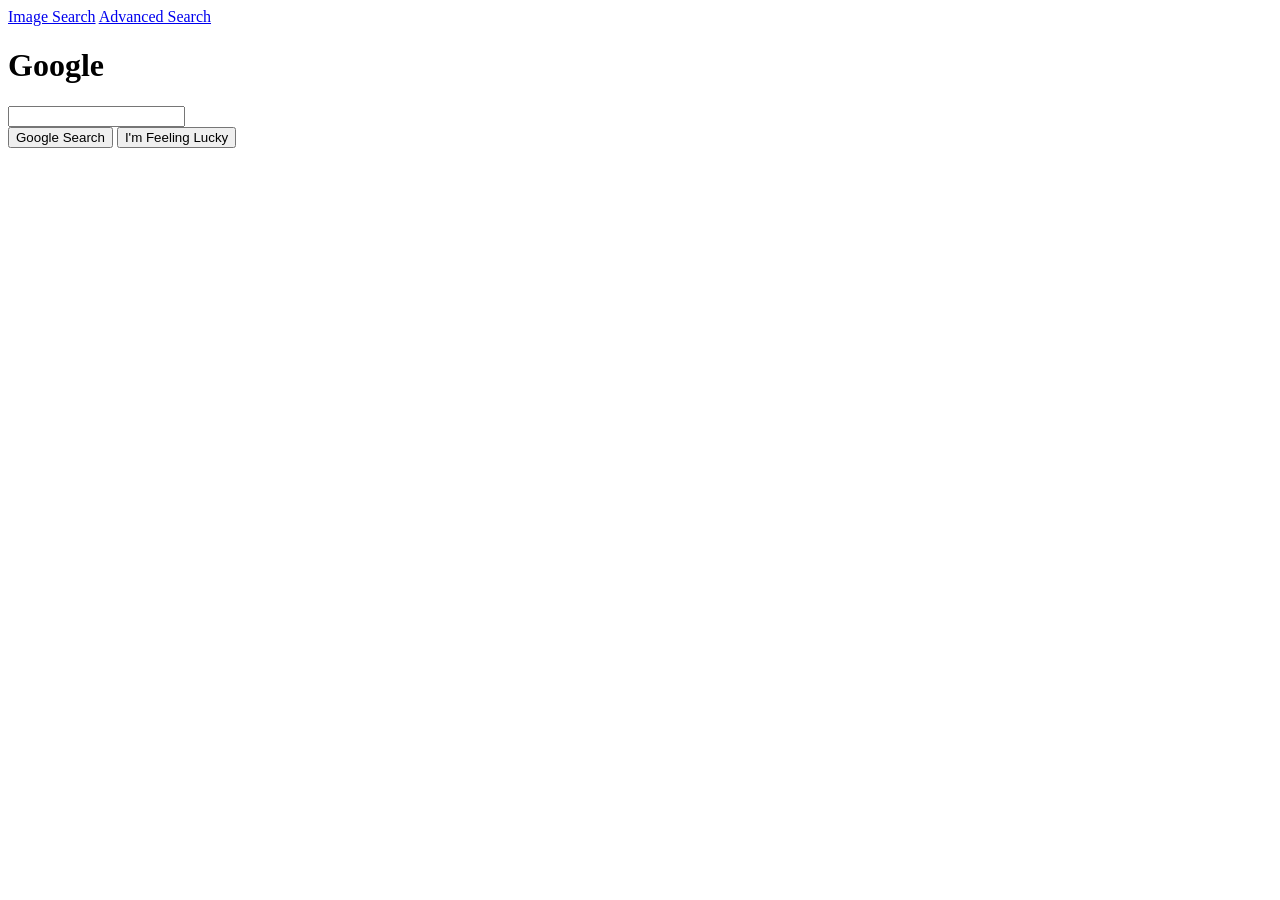
==== index.html @ ec9ff16b "first web index" ====
<!DOCTYPE html>
<html lang="en">
    <head>
        <meta charset="utf-8">
        <meta name="viewport" content="width=device-width, initial-scale=1">
        <title>Google Search</title>
        <link rel="stylesheet" href="styles.css">
    </head>
    <body>
        <nav class="top-nav" aria-label="Search types">
            <a href="images.html">Image Search</a>
            <a href="advanced.html">Advanced Search</a>
        </nav>

        <main class="search-page">
            <h1 class="logo">Google</h1>
            <form class="search-form" action="https://www.google.com/search" method="get">
                <input class="search-input" type="text" name="q" aria-label="Search">
                <div class="button-row">
                    <input type="submit" value="Google Search">
                    <input type="submit" name="btnI" value="I'm Feeling Lucky">
                </div>
            </form>
        </main>
    </body>
</html>
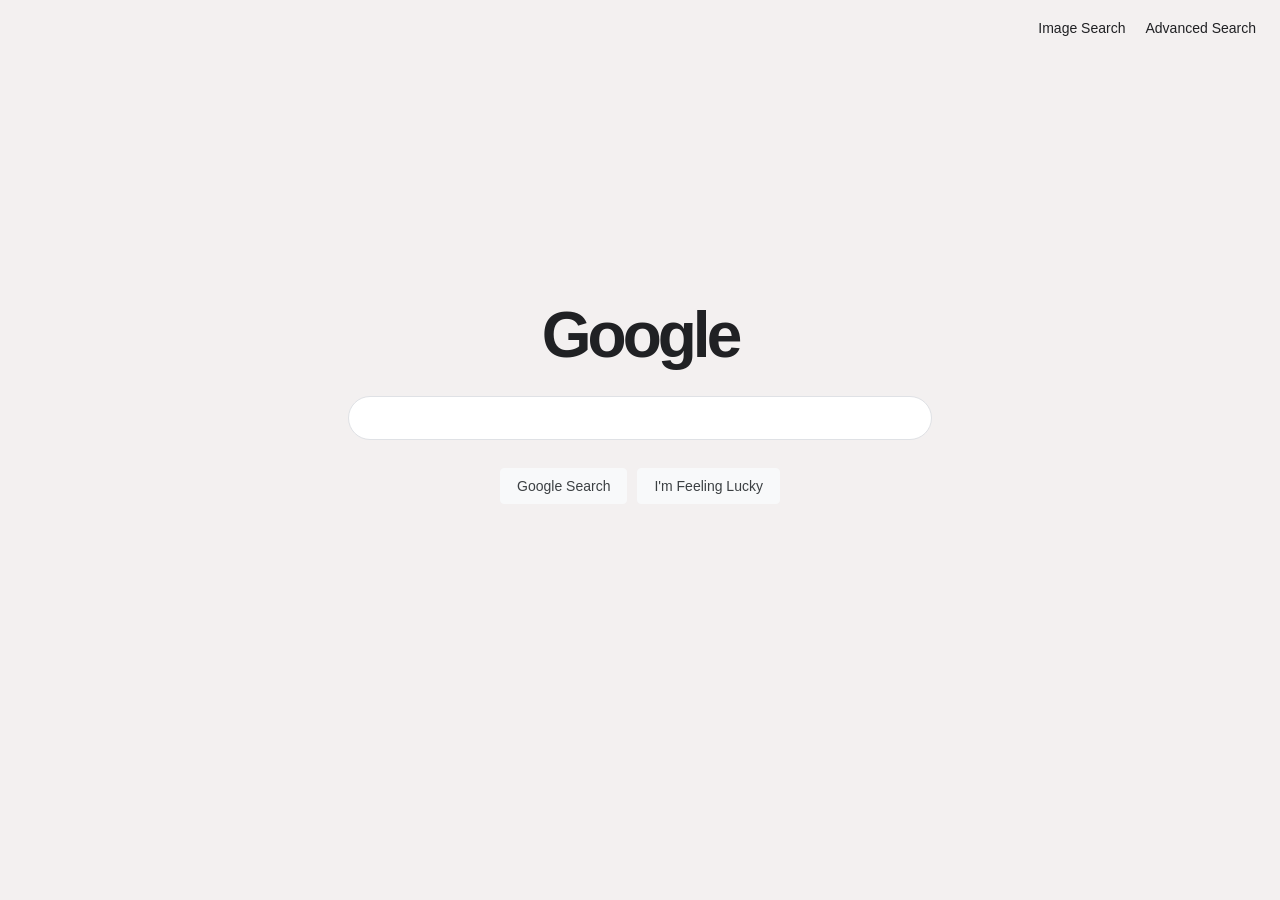
==== commit 98dab509: "navigation to Images/Advanced Search" ====
--- a/index.html
+++ b/index.html
@@ -15,7 +15,7 @@
         <main class="search-page">
             <h1 class="logo">Google</h1>
             <form class="search-form" action="https://www.google.com/search" method="get">
-                <input class="search-input" type="text" name="q" aria-label="Search">
+                <input class="search-input" type="text" name="q" aria-label="Search" required>
                 <div class="button-row">
                     <input type="submit" value="Google Search">
                     <input type="submit" name="btnI" value="I'm Feeling Lucky">
--- a/styles.css
+++ b/styles.css
@@ -0,0 +1,165 @@
+* {
+    box-sizing: border-box;
+}
+
+body {
+    margin: 0;
+    min-height: 100vh;
+    color: #202124;
+    background: #f3f0f0;
+    font-family: Arial, sans-serif;
+}
+
+.top-nav {
+    display: flex;
+    justify-content: flex-end;
+    gap: 20px;
+    padding: 20px 24px;
+}
+
+.top-nav a {
+    color: #202124;
+    font-size: 14px;
+    text-decoration: none;
+}
+
+.top-nav a:hover {
+    text-decoration: underline;
+}
+
+.search-page {
+    display: flex;
+    min-height: calc(100vh - 70px);
+    margin-top: -70px;
+    flex-direction: column;
+    align-items: center;
+    justify-content: center;
+}
+
+.logo {
+    margin: 0 0 24px;
+    font-size: 64px;
+    font-weight: 700;
+    letter-spacing: -4px;
+}
+
+.logo span {
+    display: block;
+    margin-top: 2px;
+    color: #4285f4;
+    font-size: 16px;
+    letter-spacing: 0;
+    text-align: right;
+}
+
+.search-form {
+    width: min(584px, calc(100% - 32px));
+    text-align: center;
+}
+
+.search-input {
+    width: 100%;
+    height: 44px;
+    border: 1px solid #dfe1e5;
+    border-radius: 24px;
+    padding: 0 20px;
+    font-size: 16px;
+}
+
+.search-input:focus {
+    border-color: #dfe1e5;
+    outline: none;
+    box-shadow: 0 1px 6px rgba(32, 33, 36, 0.28);
+}
+
+.button-row {
+    display: flex;
+    justify-content: center;
+    gap: 10px;
+    margin-top: 28px;
+}
+
+input[type="submit"] {
+    min-height: 36px;
+    border: 1px solid #f8f9fa;
+    border-radius: 4px;
+    padding: 0 16px;
+    color: #3c4043;
+    background: #f8f9fa;
+    cursor: pointer;
+    font-size: 14px;
+}
+
+input[type="submit"]:hover {
+    border-color: #dadce0;
+    box-shadow: 0 1px 1px rgba(0, 0, 0, 0.1);
+}
+
+.advanced-page {
+    width: min(700px, calc(100% - 40px));
+    margin: 20px auto;
+}
+
+.advanced-title {
+    margin: 0 0 24px;
+    padding-bottom: 20px;
+    border-bottom: 1px solid #ebebeb;
+    color: #d93025;
+    font-size: 20px;
+    font-weight: 400;
+}
+
+.advanced-row {
+    display: grid;
+    grid-template-columns: 220px 385px;
+    align-items: center;
+    margin: 12px 0;
+}
+
+.advanced-row label {
+    font-size: 13px;
+}
+
+.advanced-row input {
+    width: 100%;
+    height: 29px;
+    border: 1px solid #d9d9d9;
+    border-top-color: #c0c0c0;
+    border-radius: 1px;
+    padding: 1px 8px;
+    font-size: 13px;
+    text-align: left;
+}
+
+.advanced-row input:focus {
+    border-color: #4d90fe;
+    outline: none;
+}
+
+.advanced-actions {
+    display: flex;
+    justify-content: flex-end;
+    margin-top: 18px;
+}
+
+input.advanced-submit {
+    min-height: 30px;
+    border: 1px solid #3079ed;
+    border-radius: 2px;
+    color: #fff;
+    background: #4d90fe;
+    font-weight: 700;
+}
+
+input.advanced-submit:hover {
+    border-color: #2f5bb7;
+    background: #357ae8;
+    box-shadow: none;
+}
+
+@media (max-width: 600px) {
+    .advanced-row {
+        grid-template-columns: 1fr;
+        gap: 6px;
+    }
+}
